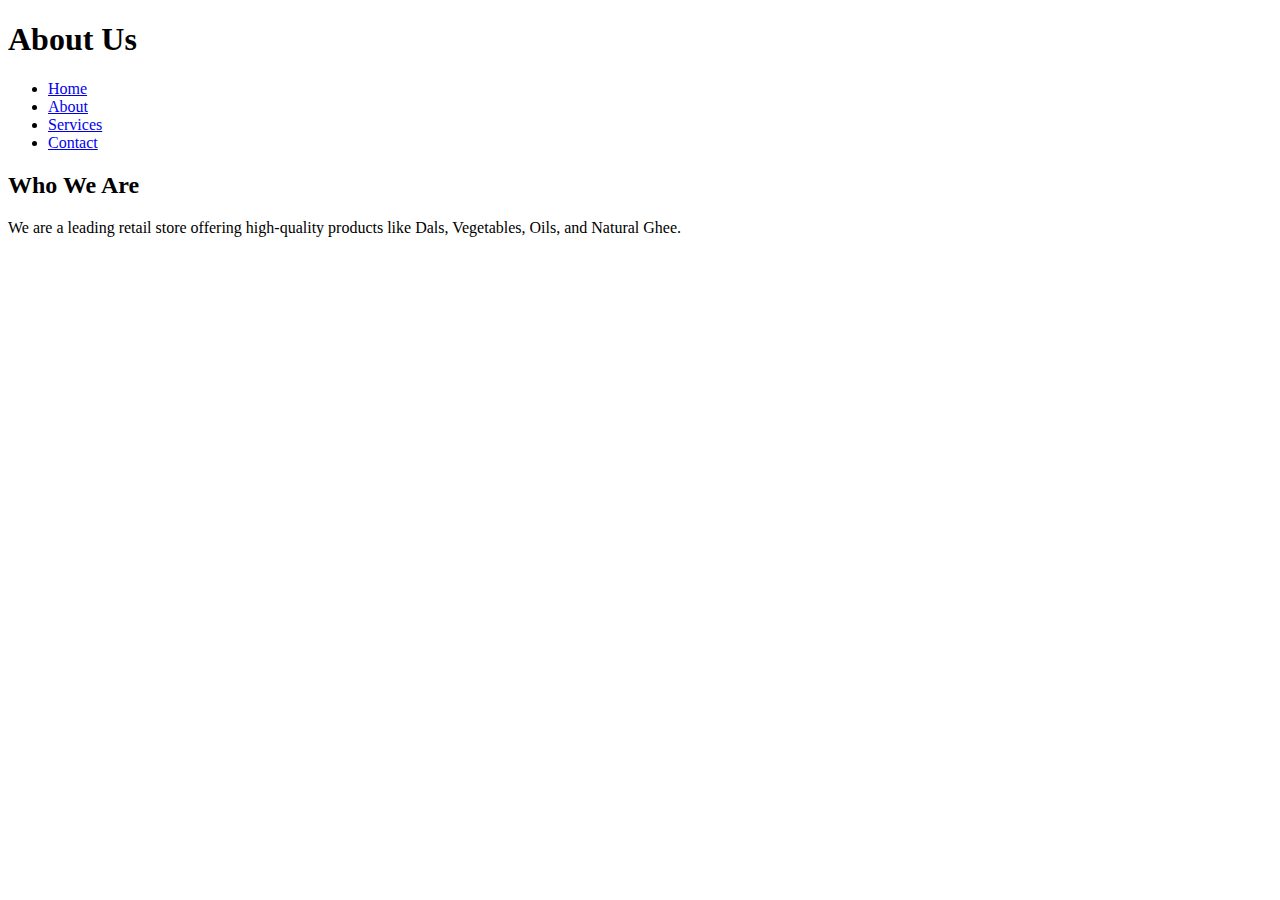
==== about.html @ 9b9a2e6e "About.html page created" ====
<!DOCTYPE html>
<html lang="en">
<head>
    <meta charset="UTF-8">
    <meta name="viewport" content="width=device-width, initial-scale=1.0">
    <title>About Us</title>
    <link rel="stylesheet" href="assets/css/style1.css">
</head>
<body>
    <header>
        <h1>About Us</h1>
        <nav>
            <ul>
                <li><a href="index.html">Home</a></li>
                <li><a href="about.html" class="active">About</a></li>
                <li><a href="services.html">Services</a></li>
                <li><a href="contact.html">Contact</a></li>
            </ul>
        </nav>
    </header>
    <section>
        <h2>Who We Are</h2>
        <p>We are a leading retail store offering high-quality products like Dals, Vegetables, Oils, and Natural Ghee.</p>
    </section>
</body>
</html>
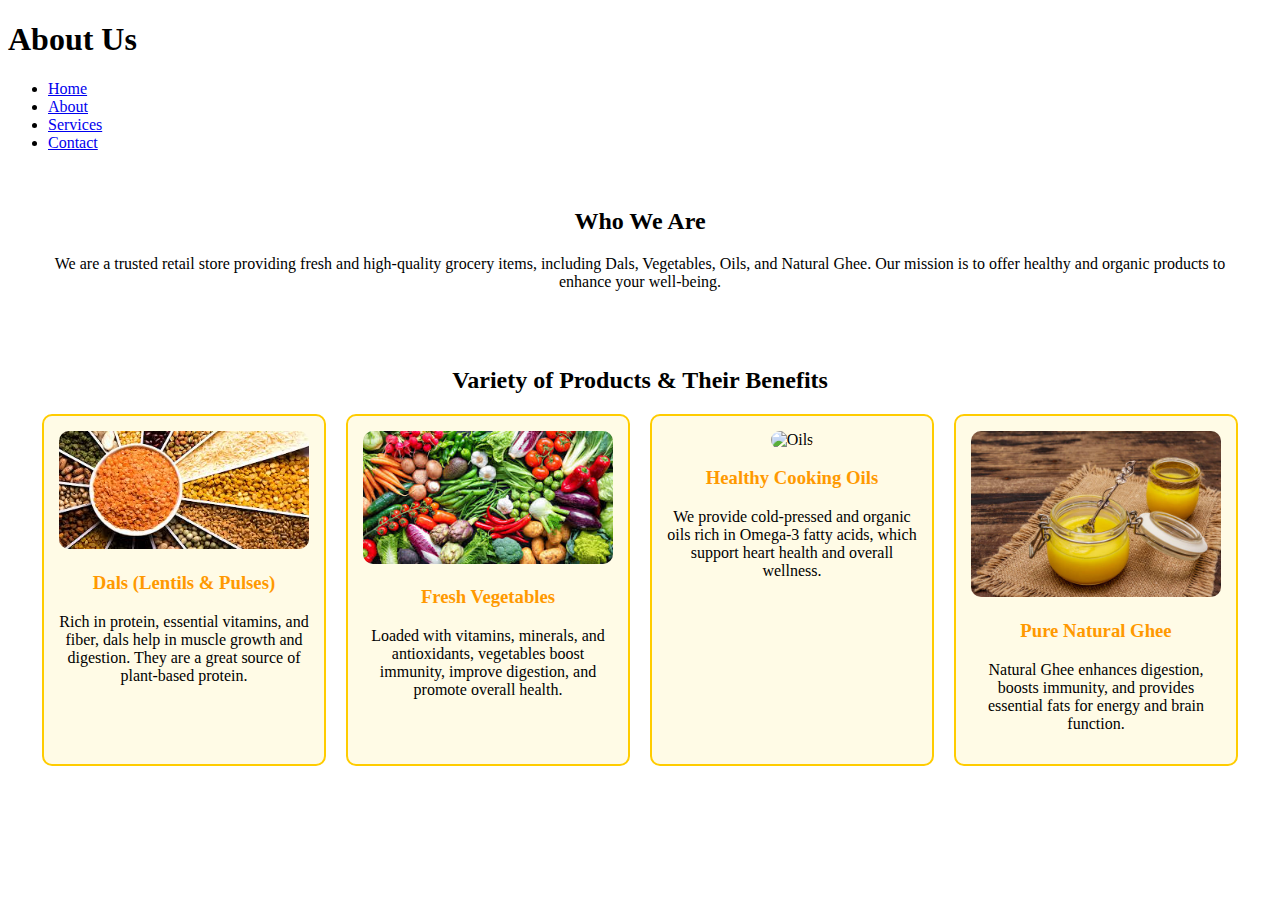
==== commit 0de0b73d: "About Page Edited with new code" ====
--- a/about.html
+++ b/about.html
@@ -4,7 +4,7 @@
     <meta charset="UTF-8">
     <meta name="viewport" content="width=device-width, initial-scale=1.0">
     <title>About Us</title>
-    <link rel="stylesheet" href="assets/css/style1.css">
+    <link rel="stylesheet" href="style1.css">
 </head>
 <body>
     <header>
@@ -18,9 +18,37 @@
             </ul>
         </nav>
     </header>
-    <section>
+
+    <section class="about-section">
         <h2>Who We Are</h2>
-        <p>We are a leading retail store offering high-quality products like Dals, Vegetables, Oils, and Natural Ghee.</p>
+        <p>We are a trusted retail store providing fresh and high-quality grocery items, including Dals, Vegetables, Oils, and Natural Ghee. Our mission is to offer healthy and organic products to enhance your well-being.</p>
     </section>
+
+    <section class="products-benefits">
+        <h2>Variety of Products & Their Benefits</h2>
+        <div class="product-list">
+            <div class="product-item">
+                <img src="assets/images/Dals.jpg" alt="Dals">
+                <h3>Dals (Lentils & Pulses)</h3>
+                <p>Rich in protein, essential vitamins, and fiber, dals help in muscle growth and digestion. They are a great source of plant-based protein.</p>
+            </div>
+            <div class="product-item">
+                <img src="assets/images/Veg.jpg" alt="Vegetables">
+                <h3>Fresh Vegetables</h3>
+                <p>Loaded with vitamins, minerals, and antioxidants, vegetables boost immunity, improve digestion, and promote overall health.</p>
+            </div>
+            <div class="product-item">
+                <img src="assets/images/oils.jpg" alt="Oils">
+                <h3>Healthy Cooking Oils</h3>
+                <p>We provide cold-pressed and organic oils rich in Omega-3 fatty acids, which support heart health and overall wellness.</p>
+            </div>
+            <div class="product-item">
+                <img src="assets/images/ghee.jpg" alt="Natural Ghee">
+                <h3>Pure Natural Ghee</h3>
+                <p>Natural Ghee enhances digestion, boosts immunity, and provides essential fats for energy and brain function.</p>
+            </div>
+        </div>
+    </section>
+
 </body>
 </html>
--- a/style1.css
+++ b/style1.css
@@ -0,0 +1,40 @@
+.about-section {
+    text-align: center;
+    padding: 20px;
+}
+
+.products-benefits {
+    text-align: center;
+    padding: 20px;
+}
+
+.product-list {
+    display: flex;
+    justify-content: center;
+    flex-wrap: wrap;
+    gap: 20px;
+}
+
+.product-item {
+    width: 250px;
+    padding: 15px;
+    border: 2px solid #ffcc00;
+    text-align: center;
+    background: #fffbe6;
+    border-radius: 10px;
+    transition: transform 0.3s;
+}
+
+.product-item img {
+    width: 100%;
+    height: auto;
+    border-radius: 10px;
+}
+
+.product-item h3 {
+    color: #ff9900;
+}
+
+.product-item:hover {
+    transform: scale(1.1);
+}
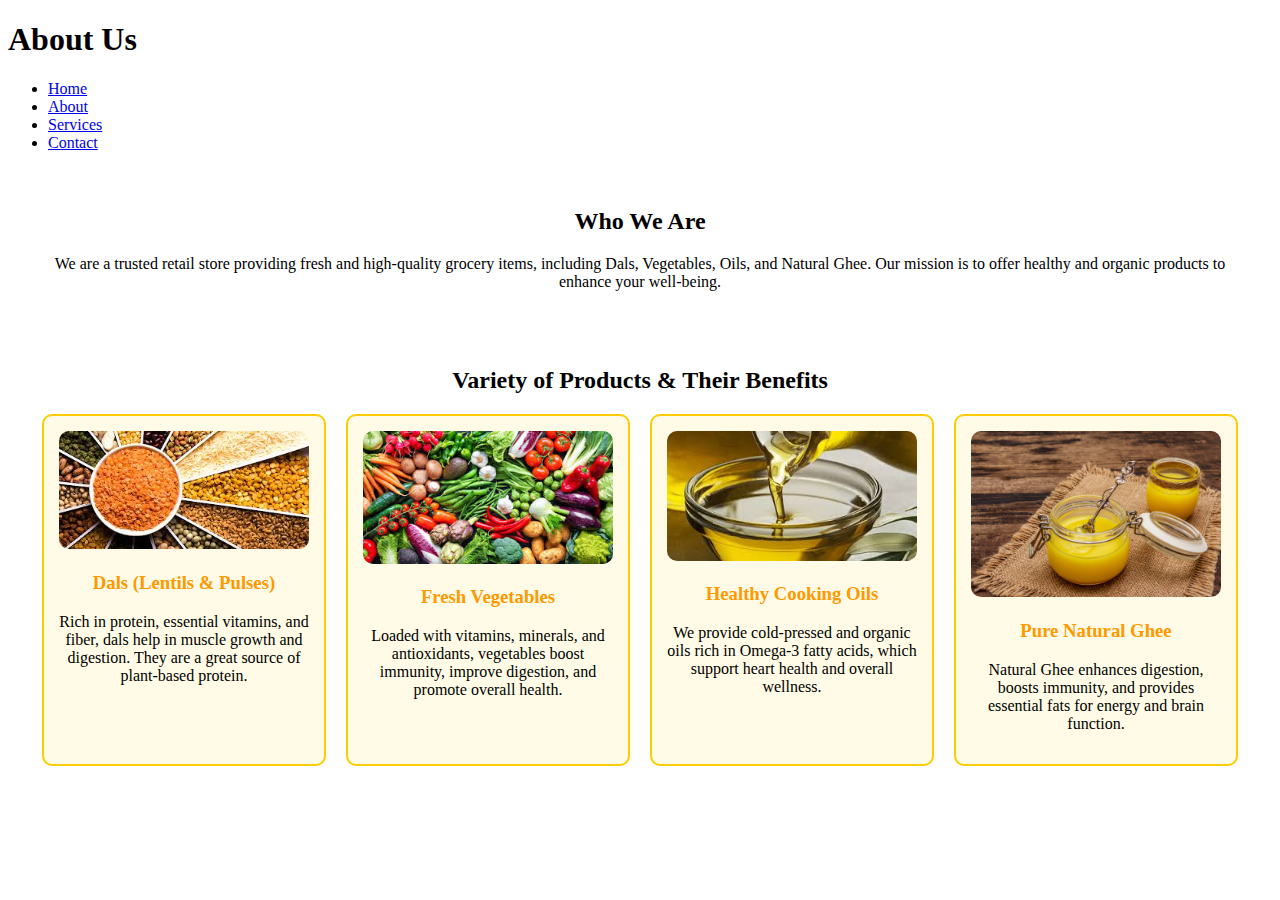
==== commit 76085d2a: "about page updated" ====
--- a/about.html
+++ b/about.html
@@ -38,7 +38,7 @@
                 <p>Loaded with vitamins, minerals, and antioxidants, vegetables boost immunity, improve digestion, and promote overall health.</p>
             </div>
             <div class="product-item">
-                <img src="assets/images/oils.jpg" alt="Oils">
+                <img src="assets/images/oil.jpg" alt="Oils">
                 <h3>Healthy Cooking Oils</h3>
                 <p>We provide cold-pressed and organic oils rich in Omega-3 fatty acids, which support heart health and overall wellness.</p>
             </div>
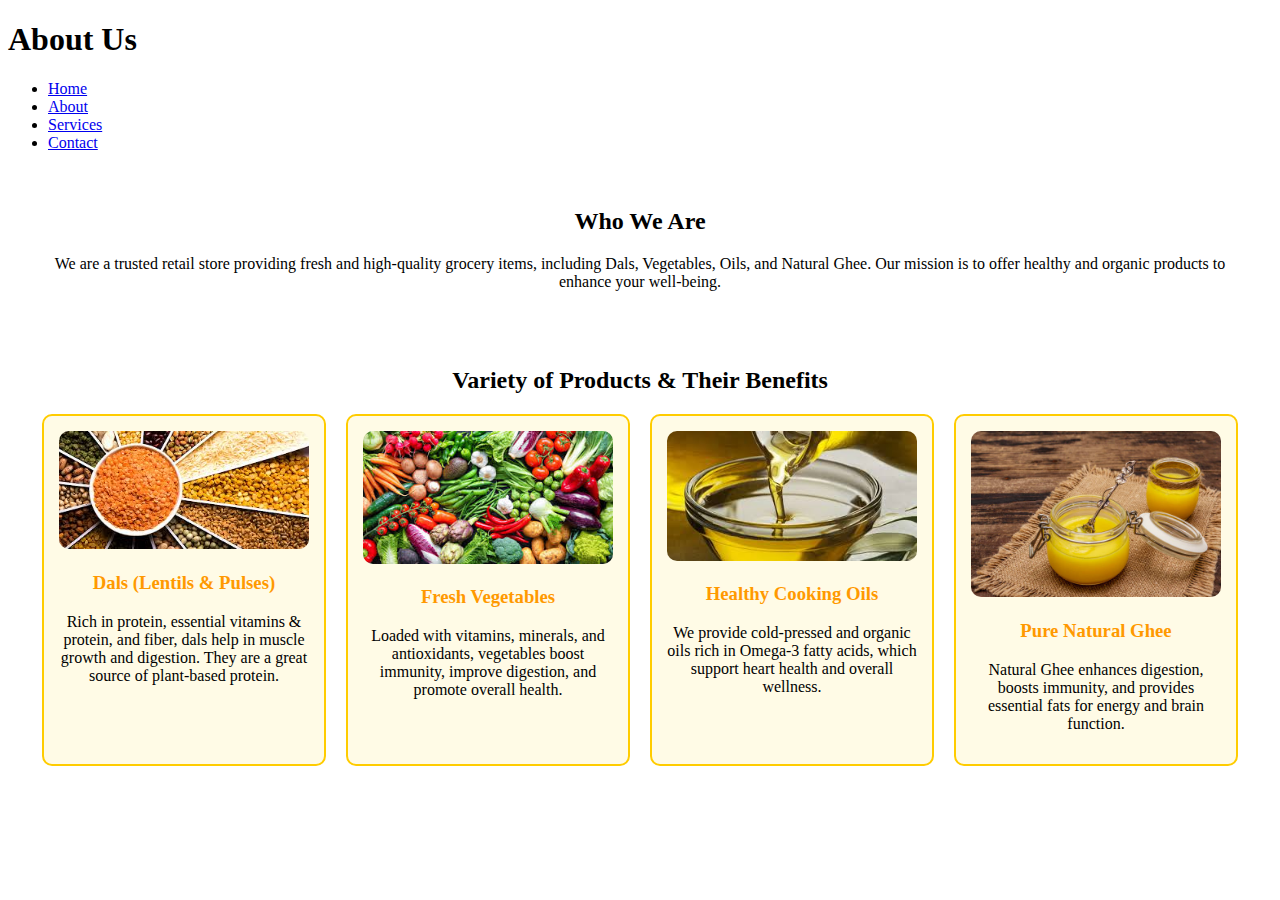
==== commit 5b1dcfcc: "About page update" ====
--- a/about.html
+++ b/about.html
@@ -30,7 +30,7 @@
             <div class="product-item">
                 <img src="assets/images/Dals.jpg" alt="Dals">
                 <h3>Dals (Lentils & Pulses)</h3>
-                <p>Rich in protein, essential vitamins, and fiber, dals help in muscle growth and digestion. They are a great source of plant-based protein.</p>
+                <p>Rich in protein, essential vitamins & protein, and fiber, dals help in muscle growth and digestion. They are a great source of plant-based protein.</p>
             </div>
             <div class="product-item">
                 <img src="assets/images/Veg.jpg" alt="Vegetables">
